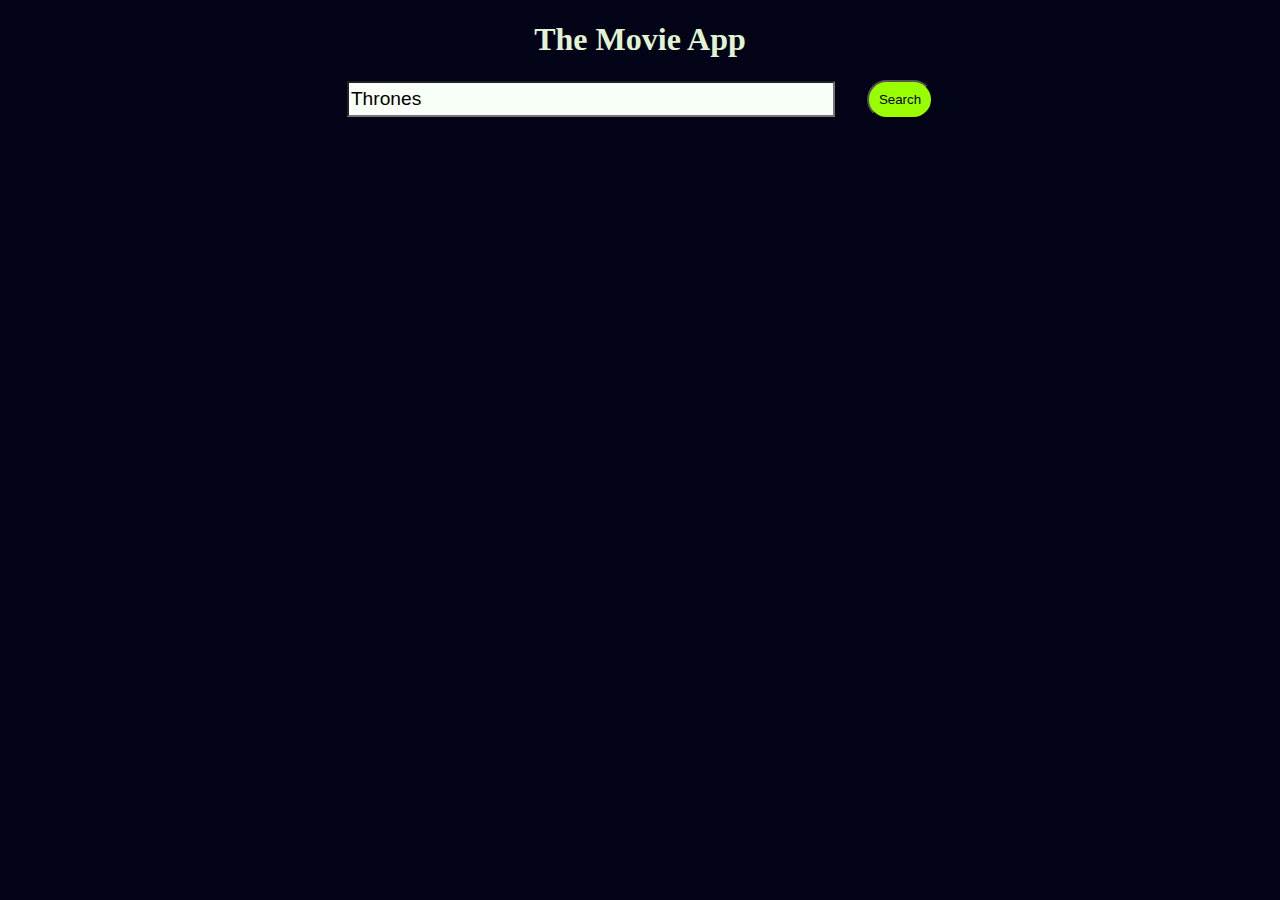
==== index.html @ bebe2937 "Update index.html" ====
<!DOCTYPE html>
<html lang="en">

<head>
    <meta charset="UTF-8">
    <meta http-equiv="X-UA-Compatible" content="IE=edge">
    <meta name="viewport" content="width=device-width, initial-scale=1.0">
    <title>Document</title>
    <link rel="stylesheet" href="style.css">
</head>

<body>
    <header>
        <h1>The Movie App</h1>
    </header>
    <section>
        <input type="text" placeholder="Enter The Movie Name" value="Thrones">
        <button class="search">Search</button>
    </section>
    <div class="name"></div>

</body>
<script>
    let searchbox = document.querySelector("input")
    let searchitem= searchbox.value
    let btn = document.querySelector("button")
    let nameBox = document.querySelector(".name")
    btn.addEventListener("click", function () {
        nameBox.innerHTML=""
        fetch(`https://api.tvmaze.com/search/shows?q=${searchbox.value}`)
            .then(response => response.json())
            .then(data => {
                console.log(data)
                for (let i = 0; i < data.length; i++) {
                    let data1 = data[i]["show"]
                   let html = `
            <div class ="wrapper">
            <div class="image"><img src="${data1["image"]["original"]}" ></div>

            <h2>${data1["name"]}</h2>

            <p>${data1["premiered"]}</p>
           
            <p>${data1["language"]}</p>

            <a href="details.html"><button class = "know">Show-Details</button></a>
         
        </div> 
           `
           nameBox.innerHTML += html
                } 
            }) 
            
    })
    localStorage.setItem("name", "searchitem")
</script>

</html>


<!-- <a href="details.html"><button class = "know">Show-Details</button></a>
</div> -->

<!-- <a href="${data1["url"]}"><button class = "know">Show-Details</button></a> -->
---- style.css ----
body {
    background-color: rgb(3, 3, 23);
}

h1 {
    text-align: center;
    color: rgb(224, 244, 212);
}

section {
    display: flex;
    align-items: center;
    justify-content: center;
    margin-bottom: 5rem;
}

input {
    width: 30rem;
    height: 30px;
    background-color: rgb(248, 255, 246);
    font-size: larger;
}

.search {
    border-radius: 30px;
    margin-left: 2rem;
    padding: 10px;
    background-color: rgb(153, 255, 0);
}

.search:hover {
    background-color: forestgreen;
    color: white;
    transition: 0.5s;
    cursor: pointer;
}

.name {
    display: flex;
    flex-direction: row;
    flex-wrap: wrap;
    gap: 5rem;
    margin-left: 50px;
}

.wrapper {
    color: rgb(255, 255, 255);
    width: 12rem;
    
}

img {
    width: 200px;
    height: 300px;
}

.know {
    border-radius: 20px;
    background-color: rgb(19, 0, 195);
    color: rgb(255, 255, 255);
    padding: 10px;
}

.know:hover {
    background-color: snow;
    color: rgb(96, 0, 0);
    translate: 2px 2px 2px;
    transition: 0.5s;
    cursor: pointer;
}
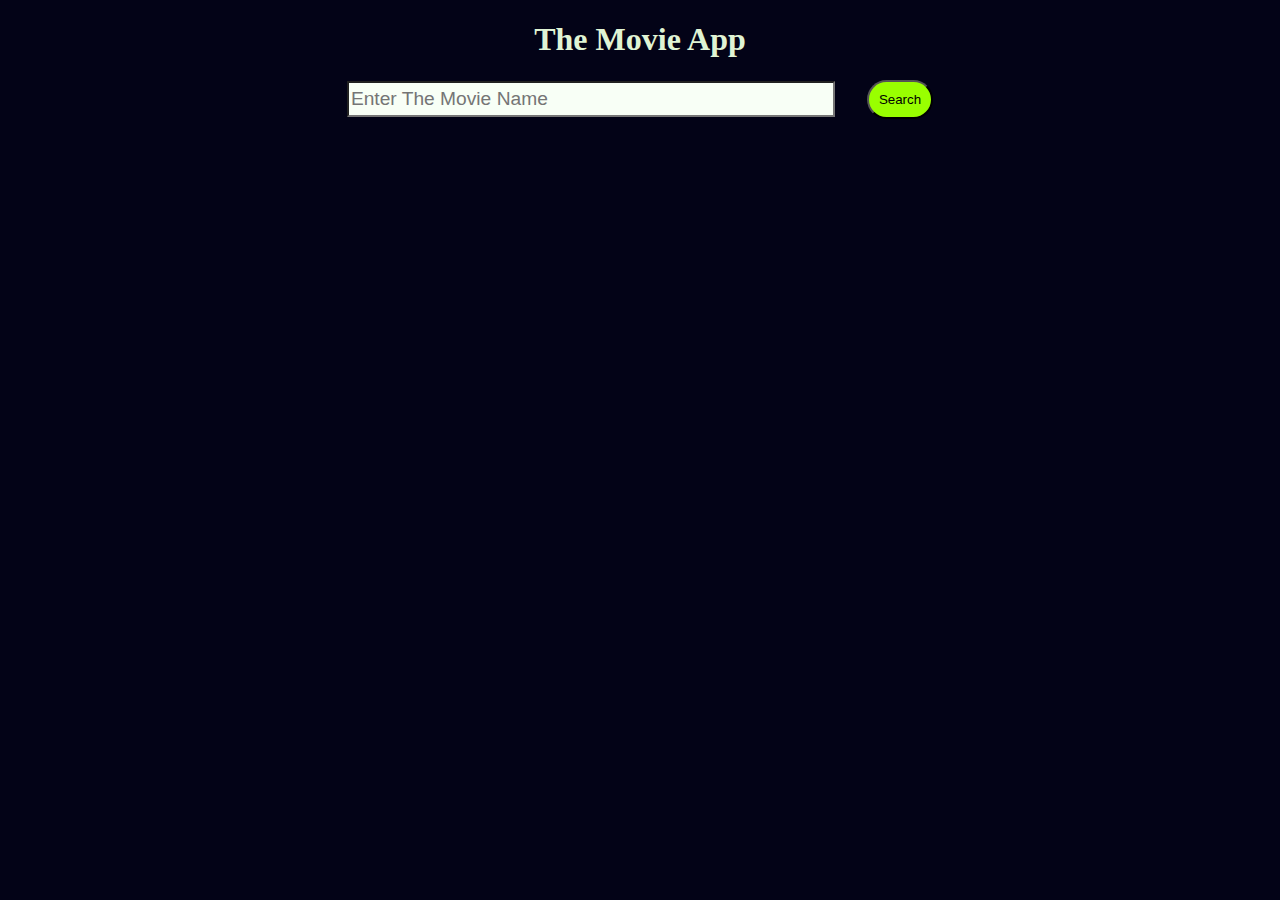
==== commit 1e7bdeac: "Update index.html" ====
--- a/index.html
+++ b/index.html
@@ -14,7 +14,7 @@
         <h1>The Movie App</h1>
     </header>
     <section>
-        <input type="text" placeholder="Enter The Movie Name" value="Thrones">
+        <input type="text" placeholder="Enter The Movie Name" >
         <button class="search">Search</button>
     </section>
     <div class="name"></div>
@@ -27,10 +27,11 @@
     let nameBox = document.querySelector(".name")
     btn.addEventListener("click", function () {
         nameBox.innerHTML=""
-        fetch(`https://api.tvmaze.com/search/shows?q=${searchbox.value}`)
+        fetch(`https://api.tvmaze.com/search/shows?q=${searchbox.value}`)       
             .then(response => response.json())
             .then(data => {
-                console.log(data)
+                // console.log(data)
+                
                 for (let i = 0; i < data.length; i++) {
                     let data1 = data[i]["show"]
                    let html = `
@@ -43,16 +44,26 @@
            
             <p>${data1["language"]}</p>
 
-            <a href="details.html"><button class = "know">Show-Details</button></a>
+            <a href="details.html" id= "${data[i]["score"]}"><button class = "know">Show-Details</button></a>
          
         </div> 
            `
            nameBox.innerHTML += html
+           nameBox.addEventListener("click",(e)=>{
+
+            if(e.target.id==data[i].score){
+                sessionStorage.setItem("data", JSON.stringify(data[i]))
+                let data2 = sessionStorage.setItem("data",JSON.stringify(data[i]))
+                console.log(data2)
+            }
+        
+           })
                 } 
             }) 
+            .catch(err=>{ console.log("error",err)})
             
     })
-    localStorage.setItem("name", "searchitem")
+  
 </script>
 
 </html>
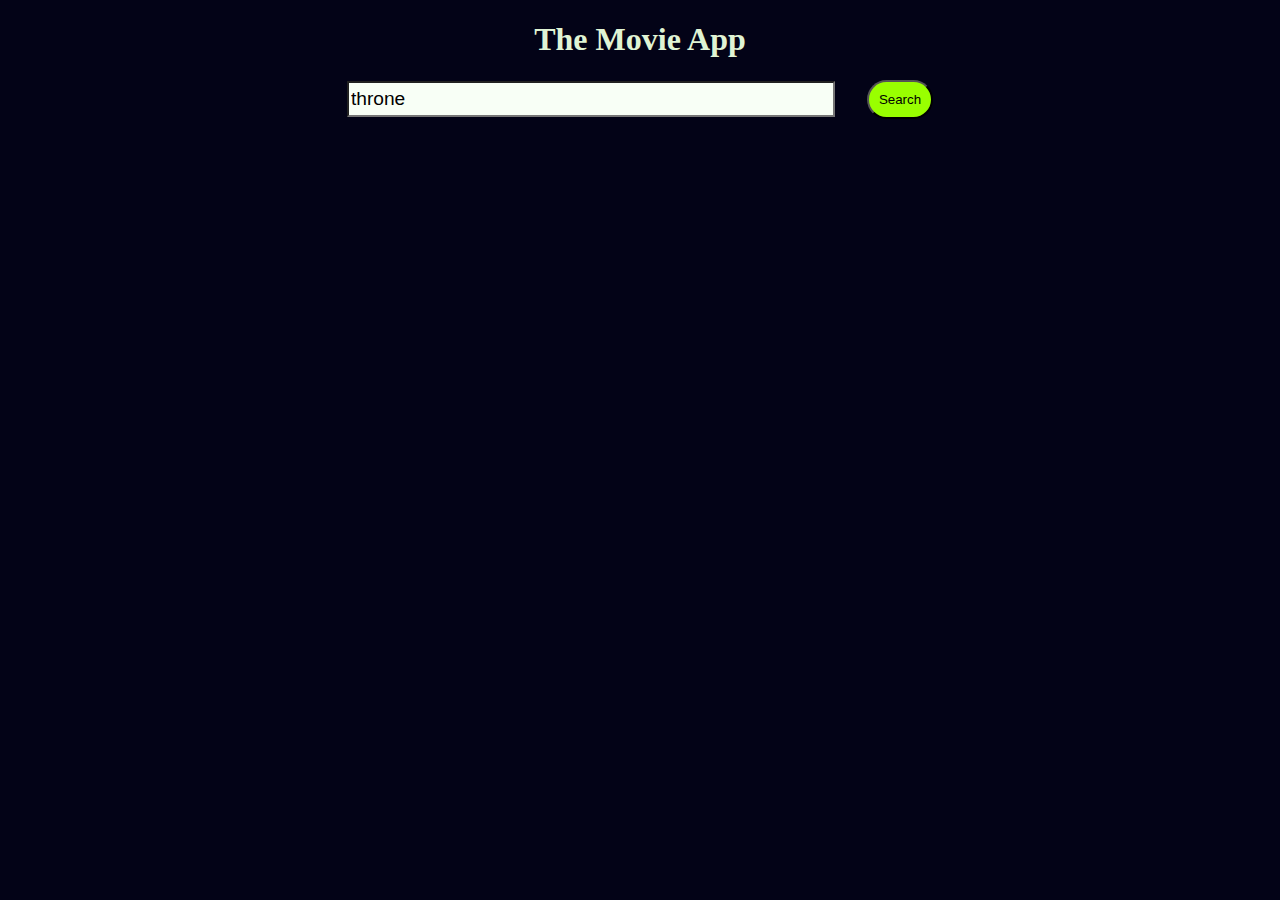
==== commit fcdddbc1: "Update index.html" ====
--- a/index.html
+++ b/index.html
@@ -14,7 +14,7 @@
         <h1>The Movie App</h1>
     </header>
     <section>
-        <input type="text" placeholder="Enter The Movie Name" >
+        <input type="text" placeholder="Enter The Movie Name" value="throne">
         <button class="search">Search</button>
     </section>
     <div class="name"></div>
@@ -30,7 +30,7 @@
         fetch(`https://api.tvmaze.com/search/shows?q=${searchbox.value}`)       
             .then(response => response.json())
             .then(data => {
-                // console.log(data)
+                console.log(data)
                 
                 for (let i = 0; i < data.length; i++) {
                     let data1 = data[i]["show"]
@@ -52,9 +52,9 @@
            nameBox.addEventListener("click",(e)=>{
 
             if(e.target.id==data[i].score){
-                sessionStorage.setItem("data", JSON.stringify(data[i]))
+                sessionStorage.setItem("transferdata", JSON.stringify(data[i]))
                 let data2 = sessionStorage.setItem("data",JSON.stringify(data[i]))
-                console.log(data2)
+                // console.log(data2)
             }
         
            })
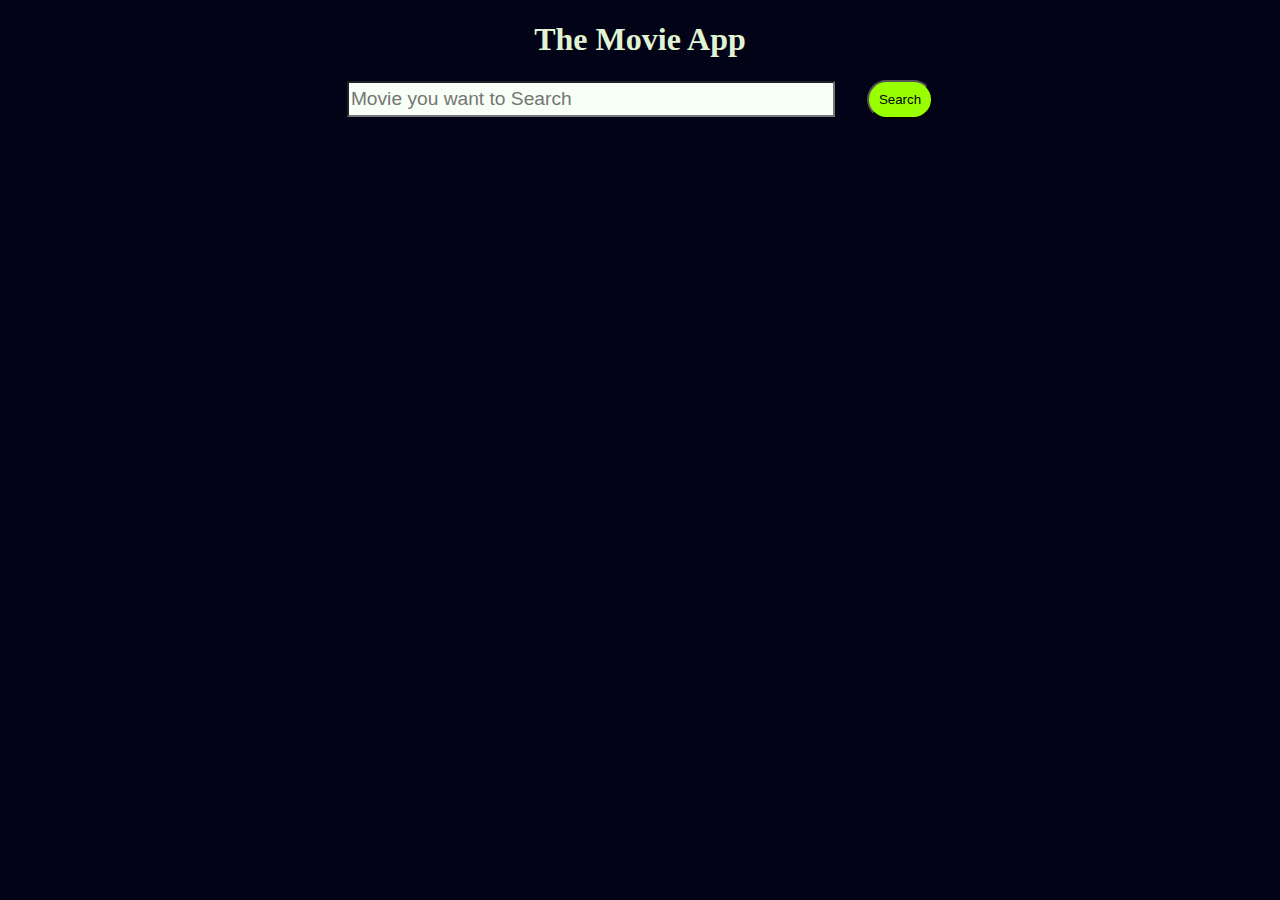
==== commit 76766faf: "Update" ====
--- a/index.html
+++ b/index.html
@@ -8,13 +8,17 @@
     <title>Document</title>
     <link rel="stylesheet" href="style.css">
 </head>
-
+<style>
+    a{
+        text-decoration: none;
+    }
+</style>
 <body>
     <header>
         <h1>The Movie App</h1>
     </header>
     <section>
-        <input type="text" placeholder="Enter The Movie Name" value="throne">
+        <input type="text" placeholder="Movie you want to Search">
         <button class="search">Search</button>
     </section>
     <div class="name"></div>
@@ -22,54 +26,34 @@
 </body>
 <script>
     let searchbox = document.querySelector("input")
-    let searchitem= searchbox.value
+    let searchitem = searchbox.value
     let btn = document.querySelector("button")
     let nameBox = document.querySelector(".name")
     btn.addEventListener("click", function () {
-        nameBox.innerHTML=""
-        fetch(`https://api.tvmaze.com/search/shows?q=${searchbox.value}`)       
+        nameBox.innerHTML = ""
+        fetch(`https://api.tvmaze.com/search/shows?q=${searchbox.value}`)
             .then(response => response.json())
-            .then(data => {
-                console.log(data)
-                
+            .then((data) => {
                 for (let i = 0; i < data.length; i++) {
-                    let data1 = data[i]["show"]
-                   let html = `
-            <div class ="wrapper">
-            <div class="image"><img src="${data1["image"]["original"]}" ></div>
-
-            <h2>${data1["name"]}</h2>
-
-            <p>${data1["premiered"]}</p>
-           
-            <p>${data1["language"]}</p>
-
-            <a href="details.html" id= "${data[i]["score"]}"><button class = "know">Show-Details</button></a>
-         
-        </div> 
-           `
-           nameBox.innerHTML += html
-           nameBox.addEventListener("click",(e)=>{
-
-            if(e.target.id==data[i].score){
-                sessionStorage.setItem("transferdata", JSON.stringify(data[i]))
-                let data2 = sessionStorage.setItem("data",JSON.stringify(data[i]))
-                // console.log(data2)
-            }
-        
-           })
-                } 
-            }) 
-            .catch(err=>{ console.log("error",err)})
-            
+                    html = `<div class="wrapper">
+    <img src="${data[i].show.image.medium}" />
+    <h3><span>Name:</span>${data[i].show.name}</h3>
+    <h4><span>Start date:</span>${data[i].show.premiered}</h4>
+    <h4><span>Language:</span>${data[i].show.language}</h4>
+    <a href="details.html" id="${data[i].score}" class = "know">Show more</a>
+     <h2 </h2>  
+     </div>`;
+                    nameBox.innerHTML += html;
+                    nameBox.addEventListener("click", (e) => {
+                        console.log(e.target.id);
+                        if (e.target.id == data[i].score) {
+                            let datas = data[i];
+                            sessionStorage.setItem("transferdata", JSON.stringify(datas));
+                        }
+                    });
+                }
+            })
     })
-  
 </script>
 
-</html>
-
-
-<!-- <a href="details.html"><button class = "know">Show-Details</button></a>
-</div> -->
-
-<!-- <a href="${data1["url"]}"><button class = "know">Show-Details</button></a> -->+</html>